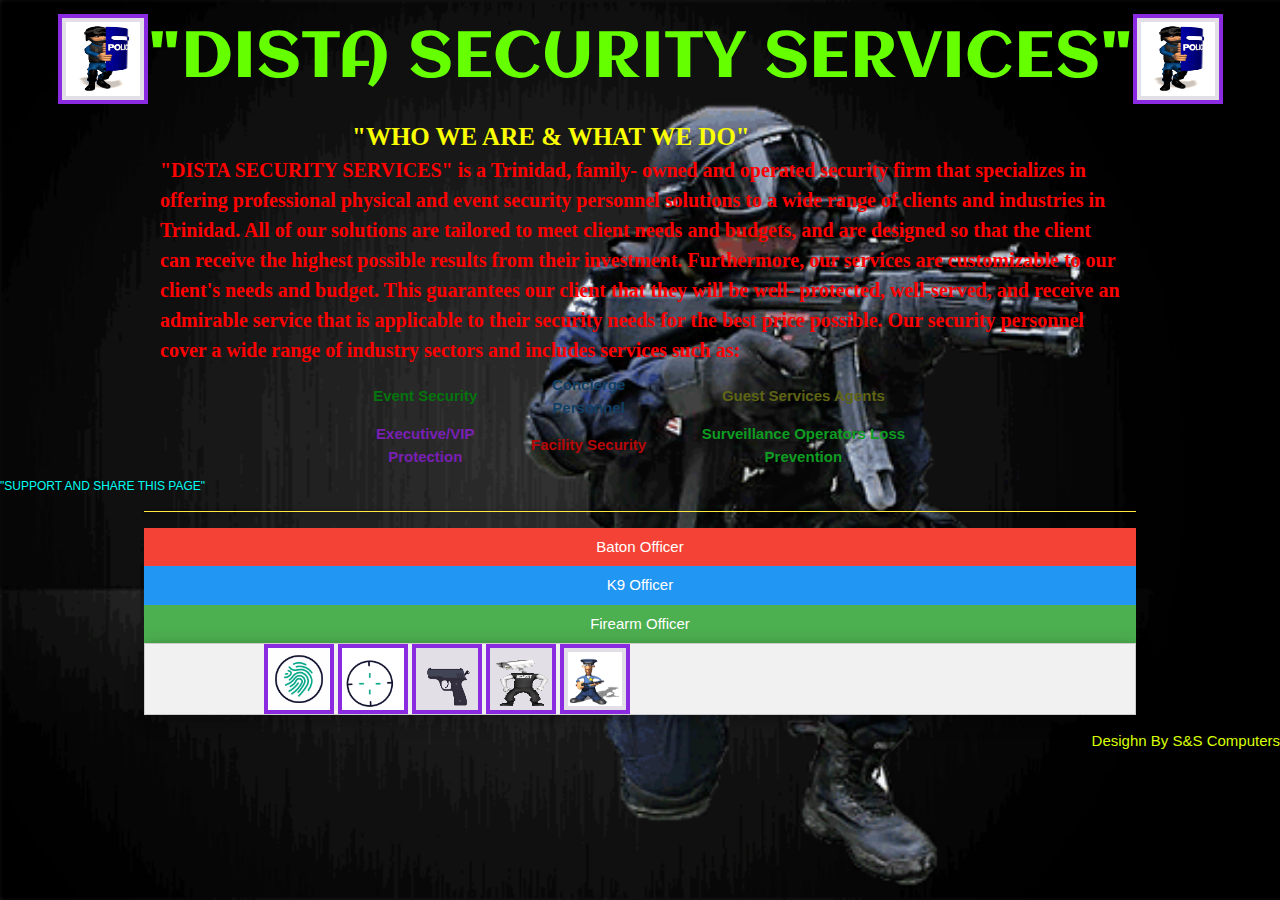
==== index.html @ a222b467 "Add files via upload" ====
<!DOCTYPE html>
<html lang="en">
<meta charset="UTF-8">
<title>Page Title</title>
<meta name="viewport" content="width=device-width,initial-scale=1">
<link rel="stylesheet" href="background.css">
<link rel="stylesheet" href="w3.css">
<link rel="preconnect" href="https://fonts.googleapis.com">
<link rel="preconnect" href="https://fonts.gstatic.com" crossorigin>
<link href="https://fonts.googleapis.com/css2?family=Aclonica&display=swap" rel="stylesheet">
<style>
</style>
<script src="j.js"></script>
<head>
<h1 style="font-family: 'Aclonica', sans-serif; text-align: center; color: rgb(102, 255, 0); font-size: 65px;"><img src="cop.gif" alt="armed officer" width="90px" height="90px" style="border: 4px; padding: 4px; background-color: rgb(227, 223, 231); border-color: blueviolet; border-style: solid;">"DISTA SECURITY SERVICES"<img src="cop.gif" alt="armed officer" width="90px" height="90px" style="border: 4px; padding: 4px; background-color: rgb(227, 223, 231); border-color: blueviolet; border-style: solid;"></h1>
<h2 style="font-family: 'Viaoda Libre', cursive; font-size: 20px; width: 75% ;margin: auto; color: rgb(255, 0, 0);"><b style="font-size: 25px; margin: 20%; color:rgb(251, 255, 0);">"WHO WE ARE & WHAT WE DO"</b><br><b>"DISTA SECURITY SERVICES" is a Trinidad, family- owned and operated security firm that specializes in offering professional physical and event security personnel solutions to a wide range of clients and industries in Trinidad.  All of our solutions are tailored to meet client needs and budgets, and are designed so that the client can receive the highest possible results from their investment. Furthermore, our services are customizable to our client's needs and budget.  This guarantees our client that they will be well- protected, well-served, and receive an admirable service that is applicable to their security needs for the best price possible. Our security personnel cover a wide range of industry sectors and includes services such as:</b>  
</h2>
<table class="w3-panel" style="width:50%; margin: auto;" > 
    <tr>
<th style="color: rgb(4, 116, 13);">Event Security
<th style="color: rgb(16, 63, 100);">Concierge Personnel     
<th style="color: rgb(95, 100, 20);">Guest Services Agents      
</tr>
<tr>   
    <th style="color: rgb(121, 32, 180);">Executive/VIP Protection    
    <th style="color: rgb(182, 7, 7);">Facility Security
    <th style="color: rgb(14, 156, 33);">Surveillance Operators     
    Loss Prevention 
</tr>
</table>     
</head>
<body>
    <div style="color: rgb(0, 255, 242); font-size: 12px;" class="a2a_kit a2a_kit_size_32 a2a_default_style">
        "SUPPORT AND SHARE THIS PAGE"</a>
        <a class="a2a_button_whatsapp"></a>
        </div>
        <!-- AddToAny END -->
        <script async src="https://static.addtoany.com/menu/page.js"></script>
    
        
    
    <div class="w3-panel" style="width:80%; margin: auto;">
        <p id="bat" class="w3-panel w3-card w3-yellow"></p>
        
        <button onclick="ope()" class="w3-button w3-block w3-red">Baton Officer</button>
        <button onclick="ope1()" class="w3-button w3-block w3-blue">K9 Officer</button>
        <button onclick="ope2()" class="w3-button w3-block w3-green">Firearm Officer</button>
       
    <div class="w3-bar w3-border w3-card-4 w3-light-grey">
        <a style="margin:12%;">
    <img src="outline.gif" alt="armed officer" width="70px" height="70px" style="border: 4px; padding: 4px; background-color: blueviolet;">
        <img src="target.gif" alt="armed officer" width="70px" height="70px" style="border: 4px; padding: 4px; background-color: blueviolet;">
        <img src="gun.gif" alt="armed officer" width="70px" height="70px" style="border: 4px; padding: 4px; background-color: rgb(227, 223, 231); border-color: blueviolet; border-style: solid;">
        <img src="guard.gif" alt="armed officer" width="70px" height="70px" style="border: 4px; padding: 4px; background-color: rgb(227, 223, 231); border-color: blueviolet; border-style: solid;">
        <img src="cop1.gif" alt="armed officer" width="70px" height="70px" style="border: 4px; padding: 4px; background-color: rgb(227, 223, 231); border-color: blueviolet; border-style: solid;">
      
    </a>
            </div>
        </div> 

</body>
<footer><a href="https://sandscomputers.godaddysites.com/home" title="Visit S & S Computers!" target="_blank">
    <p style=" font-size: 15px; color: rgb(217, 255, 0); text-align: right;">Desighn By S&S Computers</p>
</a></footer>
</html>
---- background.css ----
<style>
.container { 
  height: 200px;
  position: relative;
  border: 3px solid black; 
}

.center {
  margin: 0;
  position: absolute;
  top: 50%;
  left: 50%;
  -ms-transform: translate(-50%, -50%);
  transform: translate(-50%, -50%);
}

body {
	background-image:url('sec1.gif');
	background-repeat: no-repeat;
    background-attachment: fixed;
    background-size: cover;
    overflow:hidden;
  
  
}
body{overflow: auto; height: 100%; font-size: 81.44% /* change if needed */;}
}
</style>
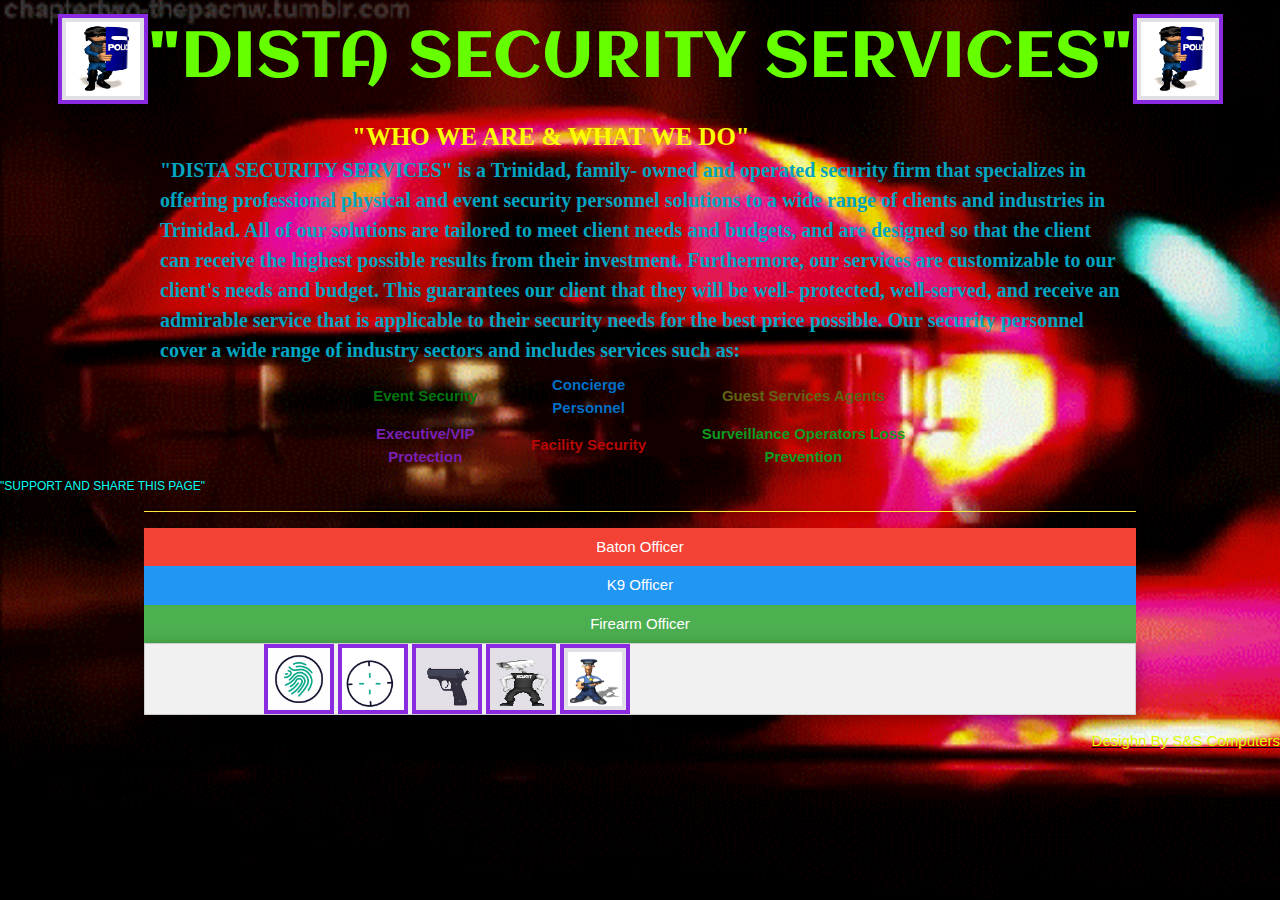
==== commit fe511864: "Add files via upload" ====
--- a/index.html
+++ b/index.html
@@ -13,12 +13,12 @@
 <script src="j.js"></script>
 <head>
 <h1 style="font-family: 'Aclonica', sans-serif; text-align: center; color: rgb(102, 255, 0); font-size: 65px;"><img src="cop.gif" alt="armed officer" width="90px" height="90px" style="border: 4px; padding: 4px; background-color: rgb(227, 223, 231); border-color: blueviolet; border-style: solid;">"DISTA SECURITY SERVICES"<img src="cop.gif" alt="armed officer" width="90px" height="90px" style="border: 4px; padding: 4px; background-color: rgb(227, 223, 231); border-color: blueviolet; border-style: solid;"></h1>
-<h2 style="font-family: 'Viaoda Libre', cursive; font-size: 20px; width: 75% ;margin: auto; color: rgb(255, 0, 0);"><b style="font-size: 25px; margin: 20%; color:rgb(251, 255, 0);">"WHO WE ARE & WHAT WE DO"</b><br><b>"DISTA SECURITY SERVICES" is a Trinidad, family- owned and operated security firm that specializes in offering professional physical and event security personnel solutions to a wide range of clients and industries in Trinidad.  All of our solutions are tailored to meet client needs and budgets, and are designed so that the client can receive the highest possible results from their investment. Furthermore, our services are customizable to our client's needs and budget.  This guarantees our client that they will be well- protected, well-served, and receive an admirable service that is applicable to their security needs for the best price possible. Our security personnel cover a wide range of industry sectors and includes services such as:</b>  
+<h2 style="font-family: 'Viaoda Libre', cursive; font-size: 20px; width: 75% ;margin: auto; color: rgb(0, 165, 194);"><b style="font-size: 25px; margin: 20%; color:rgb(251, 255, 0);">"WHO WE ARE & WHAT WE DO"</b><br><b>"DISTA SECURITY SERVICES" is a Trinidad, family- owned and operated security firm that specializes in offering professional physical and event security personnel solutions to a wide range of clients and industries in Trinidad.  All of our solutions are tailored to meet client needs and budgets, and are designed so that the client can receive the highest possible results from their investment. Furthermore, our services are customizable to our client's needs and budget.  This guarantees our client that they will be well- protected, well-served, and receive an admirable service that is applicable to their security needs for the best price possible. Our security personnel cover a wide range of industry sectors and includes services such as:</b>  
 </h2>
 <table class="w3-panel" style="width:50%; margin: auto;" > 
     <tr>
 <th style="color: rgb(4, 116, 13);">Event Security
-<th style="color: rgb(16, 63, 100);">Concierge Personnel     
+<th style="color: rgb(0, 111, 196);">Concierge Personnel     
 <th style="color: rgb(95, 100, 20);">Guest Services Agents      
 </tr>
 <tr>   
--- a/background.css
+++ b/background.css
@@ -16,7 +16,7 @@
 }
 
 body {
-	background-image:url('sec1.gif');
+	background-image:url('sec5.gif');
 	background-repeat: no-repeat;
     background-attachment: fixed;
     background-size: cover;
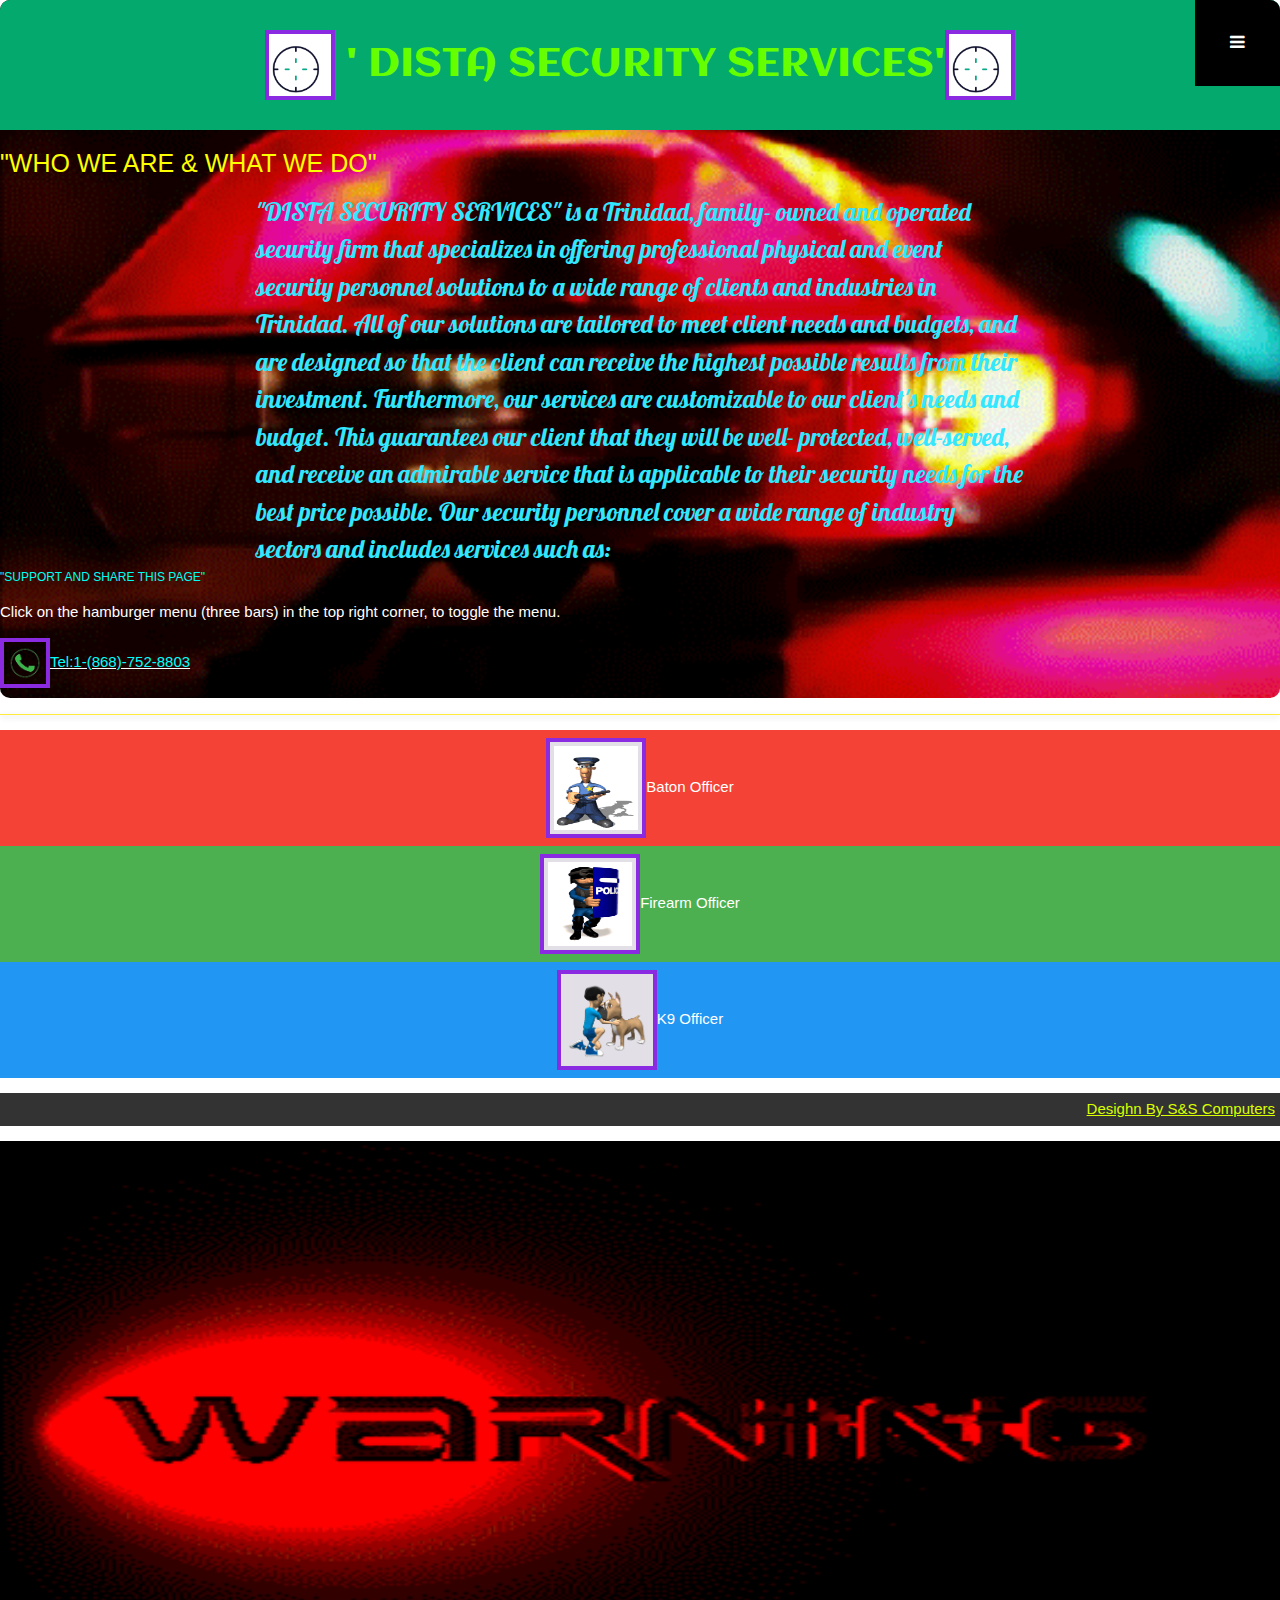
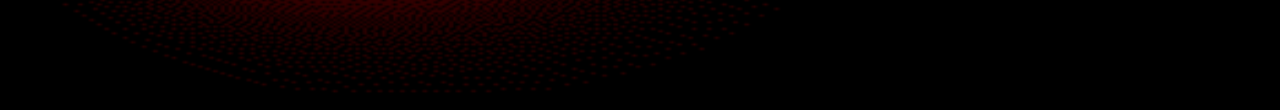
==== commit f5bbbcf9: "Add files via upload" ====
--- a/index.html
+++ b/index.html
@@ -3,63 +3,134 @@
 <meta charset="UTF-8">
 <title>Page Title</title>
 <meta name="viewport" content="width=device-width,initial-scale=1">
-<link rel="stylesheet" href="background.css">
+
 <link rel="stylesheet" href="w3.css">
+<link rel="stylesheet" href="w3pro.css">
 <link rel="preconnect" href="https://fonts.googleapis.com">
 <link rel="preconnect" href="https://fonts.gstatic.com" crossorigin>
+<link href="https://fonts.googleapis.com/css2?family=Lobster&display=swap" rel="stylesheet">
 <link href="https://fonts.googleapis.com/css2?family=Aclonica&display=swap" rel="stylesheet">
+<script src="jquery.js"></script>
+<script src="j.js"></script>
+<link rel="stylesheet" href="https://cdnjs.cloudflare.com/ajax/libs/font-awesome/4.7.0/css/font-awesome.min.css">
+
 <style>
+body {
+  font-family: Arial, Helvetica, sans-serif;
+}
+
+.mobile-container {
+  margin: auto;
+  background-image: url(sec5.gif);
+  height: auto;
+  color: white;
+  border-radius: 10px;
+  background-repeat: no-repeat;
+    background-attachment: fixed;
+    background-size: cover;
+    overflow:hidden;
+   
+}
+
+.topnav {
+  overflow: hidden;
+  background-color: #333;
+  position: relative;
+}
+
+.topnav #myLinks {
+  display: none;
+}
+
+.topnav a {
+  color: white;
+  padding: 30px 35px;
+  text-decoration: none;
+  font-size: 17px;
+  display: block;
+}
+
+.topnav a.icon {
+  background: black;
+  display: block;
+  position: absolute;
+  right: 0;
+  top: 0;
+}
+
+.topnav a:hover {
+  background-color: #ddd;
+  color: black;
+}
+
+.active {
+  background-color: #04AA6D;
+  color: white;
+}
+
 </style>
-<script src="j.js"></script>
-<head>
-<h1 style="font-family: 'Aclonica', sans-serif; text-align: center; color: rgb(102, 255, 0); font-size: 65px;"><img src="cop.gif" alt="armed officer" width="90px" height="90px" style="border: 4px; padding: 4px; background-color: rgb(227, 223, 231); border-color: blueviolet; border-style: solid;">"DISTA SECURITY SERVICES"<img src="cop.gif" alt="armed officer" width="90px" height="90px" style="border: 4px; padding: 4px; background-color: rgb(227, 223, 231); border-color: blueviolet; border-style: solid;"></h1>
-<h2 style="font-family: 'Viaoda Libre', cursive; font-size: 20px; width: 75% ;margin: auto; color: rgb(0, 165, 194);"><b style="font-size: 25px; margin: 20%; color:rgb(251, 255, 0);">"WHO WE ARE & WHAT WE DO"</b><br><b>"DISTA SECURITY SERVICES" is a Trinidad, family- owned and operated security firm that specializes in offering professional physical and event security personnel solutions to a wide range of clients and industries in Trinidad.  All of our solutions are tailored to meet client needs and budgets, and are designed so that the client can receive the highest possible results from their investment. Furthermore, our services are customizable to our client's needs and budget.  This guarantees our client that they will be well- protected, well-served, and receive an admirable service that is applicable to their security needs for the best price possible. Our security personnel cover a wide range of industry sectors and includes services such as:</b>  
-</h2>
-<table class="w3-panel" style="width:50%; margin: auto;" > 
-    <tr>
-<th style="color: rgb(4, 116, 13);">Event Security
-<th style="color: rgb(0, 111, 196);">Concierge Personnel     
-<th style="color: rgb(95, 100, 20);">Guest Services Agents      
-</tr>
-<tr>   
-    <th style="color: rgb(121, 32, 180);">Executive/VIP Protection    
-    <th style="color: rgb(182, 7, 7);">Facility Security
-    <th style="color: rgb(14, 156, 33);">Surveillance Operators     
-    Loss Prevention 
-</tr>
-</table>     
-</head>
 <body>
-    <div style="color: rgb(0, 255, 242); font-size: 12px;" class="a2a_kit a2a_kit_size_32 a2a_default_style">
+  
+<!-- Simulate a smartphone / tablet -->
+<div class="mobile-container">
+ 
+    <!-- Top Navigation Menu -->
+    <div class="topnav">
+      
+      <a href="#home" class="active" style="font-family: 'Aclonica', sans-serif; text-align: center; color: rgb(102, 255, 0); font-size: 40px;"><img src="target.gif" alt="armed officer" width="70px" height="70px" style="border: 4px; padding: 4px; background-color: blueviolet;">
+        ' DISTA SECURITY SERVICES'<img src="target.gif" alt="armed officer" width="70px" height="70px" style="border: 4px; padding: 4px; background-color: blueviolet;">
+      </a> 
+      <div id="myLinks">
+        <a href="#news">Make Appointment</a>
+        <a href="#contact">Request A Service</a>
+        <a href="#about">About</a>
+      </div>
+      <a href="javascript:void(0);" class="icon" onclick="myFunction()">
+        <i class="fa fa-bars"></i>
+      </a>
+    </div>
+    
+    <p style="padding-left:16px">
+      <h3 style="font-size: 25px; color:rgb(251, 255, 0);">"WHO WE ARE & WHAT WE DO"</h3>
+      <p style="font-family: 'Lobster', cursive; font-size: 25px; width: 60% ;margin: auto; color: rgb(50, 231, 255);">"DISTA SECURITY SERVICES" is a Trinidad, family- owned and operated security firm that specializes in offering professional physical and event security personnel solutions to a wide range of clients and industries in Trinidad.  All of our solutions are tailored to meet client needs and budgets, and are designed so that the client can receive the highest possible results from their investment. Furthermore, our services are customizable to our client's needs and budget.  This guarantees our client that they will be well- protected, well-served, and receive an admirable service that is applicable to their security needs for the best price possible. Our security personnel cover a wide range of industry sectors and includes services such as:</p>
+      <div style="color: rgb(0, 255, 242); font-size: 12px;" class="a2a_kit a2a_kit_size_32 a2a_default_style">
         "SUPPORT AND SHARE THIS PAGE"</a>
         <a class="a2a_button_whatsapp"></a>
         </div>
         <!-- AddToAny END -->
         <script async src="https://static.addtoany.com/menu/page.js"></script>
+      <p>Click on the hamburger menu (three bars) in the top right corner, to toggle the menu.</p>
+      <a href="tel:868-752-8803">
+      <h1 style="color: aqua; font-size: 15px;"> <img src="call.gif" alt="armed officer" width="50px" height="50px" style="border: 4px; padding: 4px; border-color: blueviolet; border-style: solid;">Tel:1-(868)-752-8803</h1></a>
+      
+    </div>
+
     
-        
+    <!-- End smartphone / tablet look -->
+</p>
     
-    <div class="w3-panel" style="width:80%; margin: auto;">
-        <p id="bat" class="w3-panel w3-card w3-yellow"></p>
-        
-        <button onclick="ope()" class="w3-button w3-block w3-red">Baton Officer</button>
-        <button onclick="ope1()" class="w3-button w3-block w3-blue">K9 Officer</button>
-        <button onclick="ope2()" class="w3-button w3-block w3-green">Firearm Officer</button>
-       
-    <div class="w3-bar w3-border w3-card-4 w3-light-grey">
-        <a style="margin:12%;">
-    <img src="outline.gif" alt="armed officer" width="70px" height="70px" style="border: 4px; padding: 4px; background-color: blueviolet;">
-        <img src="target.gif" alt="armed officer" width="70px" height="70px" style="border: 4px; padding: 4px; background-color: blueviolet;">
-        <img src="gun.gif" alt="armed officer" width="70px" height="70px" style="border: 4px; padding: 4px; background-color: rgb(227, 223, 231); border-color: blueviolet; border-style: solid;">
-        <img src="guard.gif" alt="armed officer" width="70px" height="70px" style="border: 4px; padding: 4px; background-color: rgb(227, 223, 231); border-color: blueviolet; border-style: solid;">
-        <img src="cop1.gif" alt="armed officer" width="70px" height="70px" style="border: 4px; padding: 4px; background-color: rgb(227, 223, 231); border-color: blueviolet; border-style: solid;">
-      
-    </a>
-            </div>
-        </div> 
+    <script>
+    function myFunction() {
+      var x = document.getElementById("myLinks");
+      if (x.style.display === "block") {
+        x.style.display = "none";
+      } else {
+        x.style.display = "block";
+      }
+    }
+    </script> 
+    <p id="bat" class="w3-panel w3-card w3-yellow" style="font-size: 20px;"></p>
+     <button onclick="ope()" class="w3-button w3-block w3-red"><img src="cop1.gif" alt="armed officer" width="100px" height="100px" style="border: 4px; padding: 4px; background-color: rgb(227, 223, 231); border-color: blueviolet; border-style: solid;">Baton Officer</button>
+     <button onclick="ope2()" class="w3-button w3-block w3-green"><img src="cop.gif" alt="armed officer" width="100px" height="100px" style="border: 4px; padding: 4px; background-color: rgb(227, 223, 231); border-color: blueviolet; border-style: solid;">Firearm Officer</button>
+     <button onclick="ope1()" class="w3-button w3-block w3-blue"><img src="cop2.gif" alt="armed officer" width="100px" height="100px" style="border: 4px; padding: 4px; background-color: rgb(227, 223, 231); border-color: blueviolet; border-style: solid;">K9 Officer</button>
+     <p><a href="https://sandscomputers.godaddysites.com/home" title="Visit S & S Computers!" target="_blank">
+      <p style=" font-size: 15px; color: rgb(217, 255, 0); text-align: right; background-color: #333; padding: 5px;">Desighn By S&S Computers</p>
+  </a></p>
+     <img src="sec4.gif" alt="warning" width="100%" height="50%">
+ 
+</body>
+<footer>
+  
 
-</body>
-<footer><a href="https://sandscomputers.godaddysites.com/home" title="Visit S & S Computers!" target="_blank">
-    <p style=" font-size: 15px; color: rgb(217, 255, 0); text-align: right;">Desighn By S&S Computers</p>
-</a></footer>
+</footer>
 </html>--- a/w3pro.css
+++ b/w3pro.css
@@ -0,0 +1,150 @@
+﻿/* W3PRO.CSS 4.15 December 2020 by Jan Egil and Borge Refsnes */
+html{box-sizing:border-box}*,*:before,*:after{box-sizing:inherit}
+/* Extract from normalize.css by Nicolas Gallagher and Jonathan Neal git.io/normalize */
+html{-ms-text-size-adjust:100%;-webkit-text-size-adjust:100%}body{margin:0}
+article,aside,details,figcaption,figure,footer,header,main,menu,nav,section{display:block}summary{display:list-item}
+audio,canvas,progress,video{display:inline-block}progress{vertical-align:baseline}
+audio:not([controls]){display:none;height:0}[hidden],template{display:none}
+a{background-color:transparent}a:active,a:hover{outline-width:0}
+abbr[title]{border-bottom:none;text-decoration:underline;text-decoration:underline dotted}
+b,strong{font-weight:bolder}dfn{font-style:italic}mark{background:#ff0;color:#000}
+small{font-size:80%}sub,sup{font-size:75%;line-height:0;position:relative;vertical-align:baseline}
+sub{bottom:-0.25em}sup{top:-0.5em}figure{margin:1em 40px}img{border-style:none}
+code,kbd,pre,samp{font-family:monospace,monospace;font-size:1em}hr{box-sizing:content-box;height:0;overflow:visible}
+button,input,select,textarea,optgroup{font:inherit;margin:0}optgroup{font-weight:bold}
+button,input{overflow:visible}button,select{text-transform:none}
+button,[type=button],[type=reset],[type=submit]{-webkit-appearance:button}
+button::-moz-focus-inner,[type=button]::-moz-focus-inner,[type=reset]::-moz-focus-inner,[type=submit]::-moz-focus-inner{border-style:none;padding:0}
+button:-moz-focusring,[type=button]:-moz-focusring,[type=reset]:-moz-focusring,[type=submit]:-moz-focusring{outline:1px dotted ButtonText}
+fieldset{border:1px solid #c0c0c0;margin:0 2px;padding:.35em .625em .75em}
+legend{color:inherit;display:table;max-width:100%;padding:0;white-space:normal}textarea{overflow:auto}
+[type=checkbox],[type=radio]{padding:0}
+[type=number]::-webkit-inner-spin-button,[type=number]::-webkit-outer-spin-button{height:auto}
+[type=search]{-webkit-appearance:textfield;outline-offset:-2px}
+[type=search]::-webkit-search-decoration{-webkit-appearance:none}
+::-webkit-file-upload-button{-webkit-appearance:button;font:inherit}
+/* End extract */
+html,body{font-family:Verdana,sans-serif;font-size:15px;line-height:1.5}html{overflow-x:hidden}
+h1{font-size:36px}h2{font-size:30px}h3{font-size:24px}h4{font-size:20px}h5{font-size:18px}h6{font-size:16px}
+.w3-serif{font-family:serif}.w3-sans-serif{font-family:sans-serif}.w3-cursive{font-family:cursive}.w3-monospace{font-family:monospace}
+h1,h2,h3,h4,h5,h6{font-family:"Segoe UI",Arial,sans-serif;font-weight:400;margin:10px 0}.w3-wide{letter-spacing:4px}
+hr{border:0;border-top:1px solid #eee;margin:20px 0}
+.w3-image{max-width:100%;height:auto}img{vertical-align:middle}a{color:inherit}
+.w3-table,.w3-table-all{border-collapse:collapse;border-spacing:0;width:100%;display:table}.w3-table-all{border:1px solid #ccc}
+.w3-bordered tr,.w3-table-all tr{border-bottom:1px solid #ddd}.w3-striped tbody tr:nth-child(even){background-color:#f1f1f1}
+.w3-table-all tr:nth-child(odd){background-color:#fff}.w3-table-all tr:nth-child(even){background-color:#f1f1f1}
+.w3-hoverable tbody tr:hover,.w3-ul.w3-hoverable li:hover{background-color:#ccc}.w3-centered tr th,.w3-centered tr td{text-align:center}
+.w3-table td,.w3-table th,.w3-table-all td,.w3-table-all th{padding:8px 8px;display:table-cell;text-align:left;vertical-align:top}
+.w3-table th:first-child,.w3-table td:first-child,.w3-table-all th:first-child,.w3-table-all td:first-child{padding-left:16px}
+.w3-btn,.w3-button{border:none;display:inline-block;padding:8px 16px;vertical-align:middle;overflow:hidden;text-decoration:none;color:inherit;background-color:inherit;text-align:center;cursor:pointer;white-space:nowrap}
+.w3-btn:hover{box-shadow:0 8px 16px 0 rgba(0,0,0,0.2),0 6px 20px 0 rgba(0,0,0,0.19)}
+.w3-btn,.w3-button{-webkit-touch-callout:none;-webkit-user-select:none;-khtml-user-select:none;-moz-user-select:none;-ms-user-select:none;user-select:none}   
+.w3-disabled,.w3-btn:disabled,.w3-button:disabled{cursor:not-allowed;opacity:0.3}.w3-disabled *,:disabled *{pointer-events:none}
+.w3-btn.w3-disabled:hover,.w3-btn:disabled:hover{box-shadow:none}
+.w3-badge,.w3-tag{background-color:#000;color:#fff;display:inline-block;padding-left:8px;padding-right:8px;text-align:center}.w3-badge{border-radius:50%}
+.w3-ul{list-style-type:none;padding:0;margin:0}.w3-ul li{padding:8px 16px;border-bottom:1px solid #ddd}.w3-ul li:last-child{border-bottom:none}
+.w3-tooltip,.w3-display-container{position:relative}.w3-tooltip .w3-text{display:none}.w3-tooltip:hover .w3-text{display:inline-block}
+.w3-ripple:active{opacity:0.5}.w3-ripple{transition:opacity 0s}
+.w3-input{padding:8px;display:block;border:none;border-bottom:1px solid #ccc;width:100%}
+.w3-select{padding:9px 0;width:100%;border:none;border-bottom:1px solid #ccc}
+.w3-dropdown-click,.w3-dropdown-hover{position:relative;display:inline-block;cursor:pointer}
+.w3-dropdown-hover:hover .w3-dropdown-content{display:block}
+.w3-dropdown-hover:first-child,.w3-dropdown-click:hover{background-color:#ccc;color:#000}
+.w3-dropdown-hover:hover > .w3-button:first-child,.w3-dropdown-click:hover > .w3-button:first-child{background-color:#ccc;color:#000}
+.w3-dropdown-content{cursor:auto;color:#000;background-color:#fff;display:none;position:absolute;min-width:160px;margin:0;padding:0;z-index:1}
+.w3-check,.w3-radio{width:24px;height:24px;position:relative;top:6px}
+.w3-sidebar{height:100%;width:200px;background-color:#fff;position:fixed!important;z-index:1;overflow:auto}
+.w3-bar-block .w3-dropdown-hover,.w3-bar-block .w3-dropdown-click{width:100%}
+.w3-bar-block .w3-dropdown-hover .w3-dropdown-content,.w3-bar-block .w3-dropdown-click .w3-dropdown-content{min-width:100%}
+.w3-bar-block .w3-dropdown-hover .w3-button,.w3-bar-block .w3-dropdown-click .w3-button{width:100%;text-align:left;padding:8px 16px}
+.w3-main,#main{transition:margin-left .4s}
+.w3-modal{z-index:3;display:none;padding-top:100px;position:fixed;left:0;top:0;width:100%;height:100%;overflow:auto;background-color:rgb(0,0,0);background-color:rgba(0,0,0,0.4)}
+.w3-modal-content{margin:auto;background-color:#fff;position:relative;padding:0;outline:0;width:600px}
+.w3-bar{width:100%;overflow:hidden}.w3-center .w3-bar{display:inline-block;width:auto}
+.w3-bar .w3-bar-item{padding:8px 16px;float:left;width:auto;border:none;display:block;outline:0}
+.w3-bar .w3-dropdown-hover,.w3-bar .w3-dropdown-click{position:static;float:left}
+.w3-bar .w3-button{white-space:normal}
+.w3-bar-block .w3-bar-item{width:100%;display:block;padding:8px 16px;text-align:left;border:none;white-space:normal;float:none;outline:0}
+.w3-bar-block.w3-center .w3-bar-item{text-align:center}.w3-block{display:block;width:100%}
+.w3-responsive{display:block;overflow-x:auto}
+.w3-container:after,.w3-container:before,.w3-panel:after,.w3-panel:before,.w3-row:after,.w3-row:before,.w3-row-padding:after,.w3-row-padding:before,
+.w3-cell-row:before,.w3-cell-row:after,.w3-clear:after,.w3-clear:before,.w3-bar:before,.w3-bar:after{content:"";display:table;clear:both}
+.w3-col,.w3-half,.w3-third,.w3-twothird,.w3-threequarter,.w3-quarter{float:left;width:100%}
+.w3-col.s1{width:8.33333%}.w3-col.s2{width:16.66666%}.w3-col.s3{width:24.99999%}.w3-col.s4{width:33.33333%}
+.w3-col.s5{width:41.66666%}.w3-col.s6{width:49.99999%}.w3-col.s7{width:58.33333%}.w3-col.s8{width:66.66666%}
+.w3-col.s9{width:74.99999%}.w3-col.s10{width:83.33333%}.w3-col.s11{width:91.66666%}.w3-col.s12{width:99.99999%}
+@media (min-width:601px){.w3-col.m1{width:8.33333%}.w3-col.m2{width:16.66666%}.w3-col.m3,.w3-quarter{width:24.99999%}.w3-col.m4,.w3-third{width:33.33333%}
+.w3-col.m5{width:41.66666%}.w3-col.m6,.w3-half{width:49.99999%}.w3-col.m7{width:58.33333%}.w3-col.m8,.w3-twothird{width:66.66666%}
+.w3-col.m9,.w3-threequarter{width:74.99999%}.w3-col.m10{width:83.33333%}.w3-col.m11{width:91.66666%}.w3-col.m12{width:99.99999%}}
+@media (min-width:993px){.w3-col.l1{width:8.33333%}.w3-col.l2{width:16.66666%}.w3-col.l3{width:24.99999%}.w3-col.l4{width:33.33333%}
+.w3-col.l5{width:41.66666%}.w3-col.l6{width:49.99999%}.w3-col.l7{width:58.33333%}.w3-col.l8{width:66.66666%}
+.w3-col.l9{width:74.99999%}.w3-col.l10{width:83.33333%}.w3-col.l11{width:91.66666%}.w3-col.l12{width:99.99999%}}
+.w3-rest{overflow:hidden}.w3-stretch{margin-left:-16px;margin-right:-16px}
+.w3-content,.w3-auto{margin-left:auto;margin-right:auto}.w3-content{max-width:980px}.w3-auto{max-width:1140px}
+.w3-cell-row{display:table;width:100%}.w3-cell{display:table-cell}
+.w3-cell-top{vertical-align:top}.w3-cell-middle{vertical-align:middle}.w3-cell-bottom{vertical-align:bottom}
+.w3-hide{display:none!important}.w3-show-block,.w3-show{display:block!important}.w3-show-inline-block{display:inline-block!important}
+@media (max-width:1205px){.w3-auto{max-width:95%}}
+@media (max-width:600px){.w3-modal-content{margin:0 10px;width:auto!important}.w3-modal{padding-top:30px}
+.w3-dropdown-hover.w3-mobile .w3-dropdown-content,.w3-dropdown-click.w3-mobile .w3-dropdown-content{position:relative}	
+.w3-hide-small{display:none!important}.w3-mobile{display:block;width:100%!important}.w3-bar-item.w3-mobile,.w3-dropdown-hover.w3-mobile,.w3-dropdown-click.w3-mobile{text-align:center}
+.w3-dropdown-hover.w3-mobile,.w3-dropdown-hover.w3-mobile .w3-btn,.w3-dropdown-hover.w3-mobile .w3-button,.w3-dropdown-click.w3-mobile,.w3-dropdown-click.w3-mobile .w3-btn,.w3-dropdown-click.w3-mobile .w3-button{width:100%}}
+@media (max-width:768px){.w3-modal-content{width:500px}.w3-modal{padding-top:50px}}
+@media (min-width:993px){.w3-modal-content{width:900px}.w3-hide-large{display:none!important}.w3-sidebar.w3-collapse{display:block!important}}
+@media (max-width:992px) and (min-width:601px){.w3-hide-medium{display:none!important}}
+@media (max-width:992px){.w3-sidebar.w3-collapse{display:none}.w3-main{margin-left:0!important;margin-right:0!important}.w3-auto{max-width:100%}}
+.w3-top,.w3-bottom{position:fixed;width:100%;z-index:1}.w3-top{top:0}.w3-bottom{bottom:0}
+.w3-overlay{position:fixed;display:none;width:100%;height:100%;top:0;left:0;right:0;bottom:0;background-color:rgba(0,0,0,0.5);z-index:2}
+.w3-display-topleft{position:absolute;left:0;top:0}.w3-display-topright{position:absolute;right:0;top:0}
+.w3-display-bottomleft{position:absolute;left:0;bottom:0}.w3-display-bottomright{position:absolute;right:0;bottom:0}
+.w3-display-middle{position:absolute;top:50%;left:50%;transform:translate(-50%,-50%);-ms-transform:translate(-50%,-50%)}
+.w3-display-left{position:absolute;top:50%;left:0%;transform:translate(0%,-50%);-ms-transform:translate(-0%,-50%)}
+.w3-display-right{position:absolute;top:50%;right:0%;transform:translate(0%,-50%);-ms-transform:translate(0%,-50%)}
+.w3-display-topmiddle{position:absolute;left:50%;top:0;transform:translate(-50%,0%);-ms-transform:translate(-50%,0%)}
+.w3-display-bottommiddle{position:absolute;left:50%;bottom:0;transform:translate(-50%,0%);-ms-transform:translate(-50%,0%)}
+.w3-display-container:hover .w3-display-hover{display:block}.w3-display-container:hover span.w3-display-hover{display:inline-block}.w3-display-hover{display:none}
+.w3-display-position{position:absolute}
+.w3-circle{border-radius:50%}
+.w3-round-small{border-radius:2px}.w3-round,.w3-round-medium{border-radius:4px}.w3-round-large{border-radius:8px}.w3-round-xlarge{border-radius:16px}.w3-round-xxlarge{border-radius:32px}
+.w3-row-padding,.w3-row-padding>.w3-half,.w3-row-padding>.w3-third,.w3-row-padding>.w3-twothird,.w3-row-padding>.w3-threequarter,.w3-row-padding>.w3-quarter,.w3-row-padding>.w3-col{padding:0 8px}
+.w3-container,.w3-panel{padding:0.01em 16px}.w3-panel{margin-top:16px;margin-bottom:16px}
+.w3-code,.w3-codespan{font-family:Consolas,"courier new";font-size:16px}
+.w3-code{width:auto;background-color:#fff;padding:8px 12px;border-left:4px solid #4CAF50;word-wrap:break-word}
+.w3-codespan{color:crimson;background-color:#f1f1f1;padding-left:4px;padding-right:4px;font-size:110%}
+.w3-card,.w3-card-2{box-shadow:0 2px 5px 0 rgba(0,0,0,0.16),0 2px 10px 0 rgba(0,0,0,0.12)}
+.w3-card-4,.w3-hover-shadow:hover{box-shadow:0 4px 10px 0 rgba(0,0,0,0.2),0 4px 20px 0 rgba(0,0,0,0.19)}
+.w3-spin{animation:w3-spin 2s infinite linear}@keyframes w3-spin{0%{transform:rotate(0deg)}100%{transform:rotate(359deg)}}
+.w3-animate-fading{animation:fading 10s infinite}@keyframes fading{0%{opacity:0}50%{opacity:1}100%{opacity:0}}
+.w3-animate-opacity{animation:opac 0.8s}@keyframes opac{from{opacity:0} to{opacity:1}}
+.w3-animate-top{position:relative;animation:animatetop 0.4s}@keyframes animatetop{from{top:-300px;opacity:0} to{top:0;opacity:1}}
+.w3-animate-left{position:relative;animation:animateleft 0.4s}@keyframes animateleft{from{left:-300px;opacity:0} to{left:0;opacity:1}}
+.w3-animate-right{position:relative;animation:animateright 0.4s}@keyframes animateright{from{right:-300px;opacity:0} to{right:0;opacity:1}}
+.w3-animate-bottom{position:relative;animation:animatebottom 0.4s}@keyframes animatebottom{from{bottom:-300px;opacity:0} to{bottom:0;opacity:1}}
+.w3-animate-zoom {animation:animatezoom 0.6s}@keyframes animatezoom{from{transform:scale(0)} to{transform:scale(1)}}
+.w3-animate-input{transition:width 0.4s ease-in-out}.w3-animate-input:focus{width:100%!important}
+.w3-opacity,.w3-hover-opacity:hover{opacity:0.60}.w3-opacity-off,.w3-hover-opacity-off:hover{opacity:1}
+.w3-opacity-max{opacity:0.25}.w3-opacity-min{opacity:0.75}
+.w3-greyscale-max,.w3-grayscale-max,.w3-hover-greyscale:hover,.w3-hover-grayscale:hover{filter:grayscale(100%)}
+.w3-greyscale,.w3-grayscale{filter:grayscale(75%)}.w3-greyscale-min,.w3-grayscale-min{filter:grayscale(50%)}
+.w3-sepia{filter:sepia(75%)}.w3-sepia-max,.w3-hover-sepia:hover{filter:sepia(100%)}.w3-sepia-min{filter:sepia(50%)}
+.w3-tiny{font-size:10px!important}.w3-small{font-size:12px!important}.w3-medium{font-size:15px!important}.w3-large{font-size:18px!important}
+.w3-xlarge{font-size:24px!important}.w3-xxlarge{font-size:36px!important}.w3-xxxlarge{font-size:48px!important}.w3-jumbo{font-size:64px!important}
+.w3-left-align{text-align:left!important}.w3-right-align{text-align:right!important}.w3-justify{text-align:justify!important}.w3-center{text-align:center!important}
+.w3-border-0{border:0!important}.w3-border{border:1px solid #ccc!important}
+.w3-border-top{border-top:1px solid #ccc!important}.w3-border-bottom{border-bottom:1px solid #ccc!important}
+.w3-border-left{border-left:1px solid #ccc!important}.w3-border-right{border-right:1px solid #ccc!important}
+.w3-topbar{border-top:6px solid #ccc!important}.w3-bottombar{border-bottom:6px solid #ccc!important}
+.w3-leftbar{border-left:6px solid #ccc!important}.w3-rightbar{border-right:6px solid #ccc!important}
+.w3-section,.w3-code{margin-top:16px!important;margin-bottom:16px!important}
+.w3-margin{margin:16px!important}.w3-margin-top{margin-top:16px!important}.w3-margin-bottom{margin-bottom:16px!important}
+.w3-margin-left{margin-left:16px!important}.w3-margin-right{margin-right:16px!important}
+.w3-padding-small{padding:4px 8px!important}.w3-padding{padding:8px 16px!important}.w3-padding-large{padding:12px 24px!important}
+.w3-padding-16{padding-top:16px!important;padding-bottom:16px!important}.w3-padding-24{padding-top:24px!important;padding-bottom:24px!important}
+.w3-padding-32{padding-top:32px!important;padding-bottom:32px!important}.w3-padding-48{padding-top:48px!important;padding-bottom:48px!important}
+.w3-padding-64{padding-top:64px!important;padding-bottom:64px!important}
+.w3-padding-top-64{padding-top:64px!important}.w3-padding-top-48{padding-top:48px!important}
+.w3-padding-top-32{padding-top:32px!important}.w3-padding-top-24{padding-top:24px!important}
+.w3-left{float:left!important}.w3-right{float:right!important}
+.w3-button:hover{color:#000!important;background-color:#ccc!important}
+.w3-transparent,.w3-hover-none:hover{background-color:transparent!important}
+.w3-hover-none:hover{box-shadow:none!important}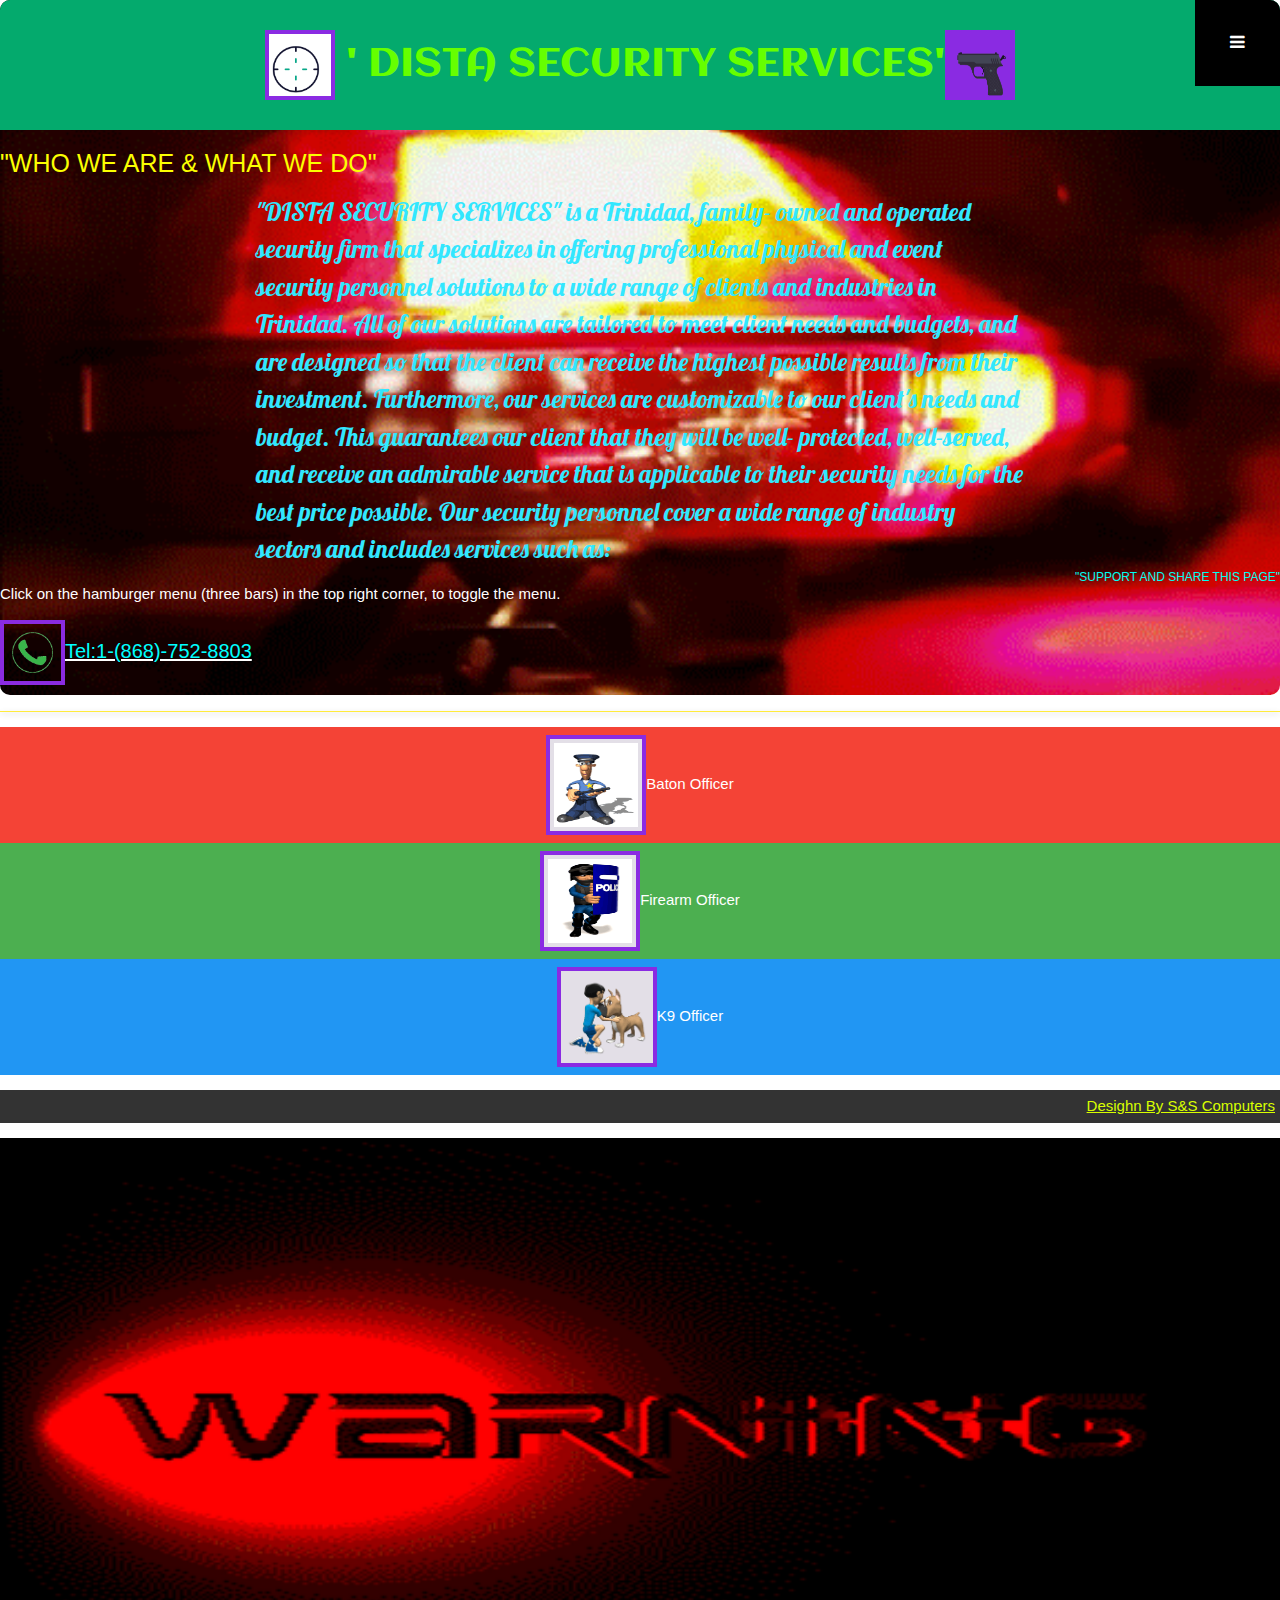
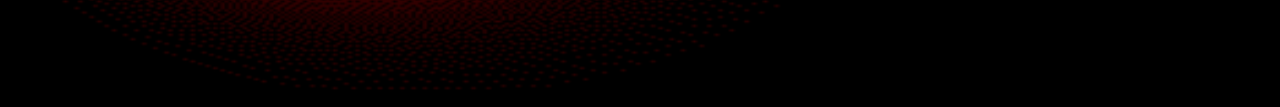
==== commit 4d6d5e7b: "Add files via upload" ====
--- a/index.html
+++ b/index.html
@@ -78,7 +78,7 @@
     <div class="topnav">
       
       <a href="#home" class="active" style="font-family: 'Aclonica', sans-serif; text-align: center; color: rgb(102, 255, 0); font-size: 40px;"><img src="target.gif" alt="armed officer" width="70px" height="70px" style="border: 4px; padding: 4px; background-color: blueviolet;">
-        ' DISTA SECURITY SERVICES'<img src="target.gif" alt="armed officer" width="70px" height="70px" style="border: 4px; padding: 4px; background-color: blueviolet;">
+        ' DISTA SECURITY SERVICES'<img src="gun.gif" alt="armed officer" width="70px" height="70px" style="border: 4px; padding: 4px; background-color: blueviolet;">
       </a> 
       <div id="myLinks">
         <a href="#news">Make Appointment</a>
@@ -93,7 +93,7 @@
     <p style="padding-left:16px">
       <h3 style="font-size: 25px; color:rgb(251, 255, 0);">"WHO WE ARE & WHAT WE DO"</h3>
       <p style="font-family: 'Lobster', cursive; font-size: 25px; width: 60% ;margin: auto; color: rgb(50, 231, 255);">"DISTA SECURITY SERVICES" is a Trinidad, family- owned and operated security firm that specializes in offering professional physical and event security personnel solutions to a wide range of clients and industries in Trinidad.  All of our solutions are tailored to meet client needs and budgets, and are designed so that the client can receive the highest possible results from their investment. Furthermore, our services are customizable to our client's needs and budget.  This guarantees our client that they will be well- protected, well-served, and receive an admirable service that is applicable to their security needs for the best price possible. Our security personnel cover a wide range of industry sectors and includes services such as:</p>
-      <div style="color: rgb(0, 255, 242); font-size: 12px;" class="a2a_kit a2a_kit_size_32 a2a_default_style">
+      <div style="color: rgb(0, 255, 242); font-size: 12px; float: right;" class="a2a_kit a2a_kit_size_32 a2a_default_style">
         "SUPPORT AND SHARE THIS PAGE"</a>
         <a class="a2a_button_whatsapp"></a>
         </div>
@@ -101,7 +101,7 @@
         <script async src="https://static.addtoany.com/menu/page.js"></script>
       <p>Click on the hamburger menu (three bars) in the top right corner, to toggle the menu.</p>
       <a href="tel:868-752-8803">
-      <h1 style="color: aqua; font-size: 15px;"> <img src="call.gif" alt="armed officer" width="50px" height="50px" style="border: 4px; padding: 4px; border-color: blueviolet; border-style: solid;">Tel:1-(868)-752-8803</h1></a>
+      <h1 style="color: aqua; font-size: 20px;"> <img src="call.gif" alt="armed officer" width="65px" height="65px" style="border: 4px; padding: 4px; border-color: blueviolet; border-style: solid;">Tel:1-(868)-752-8803</h1></a>
       
     </div>
 
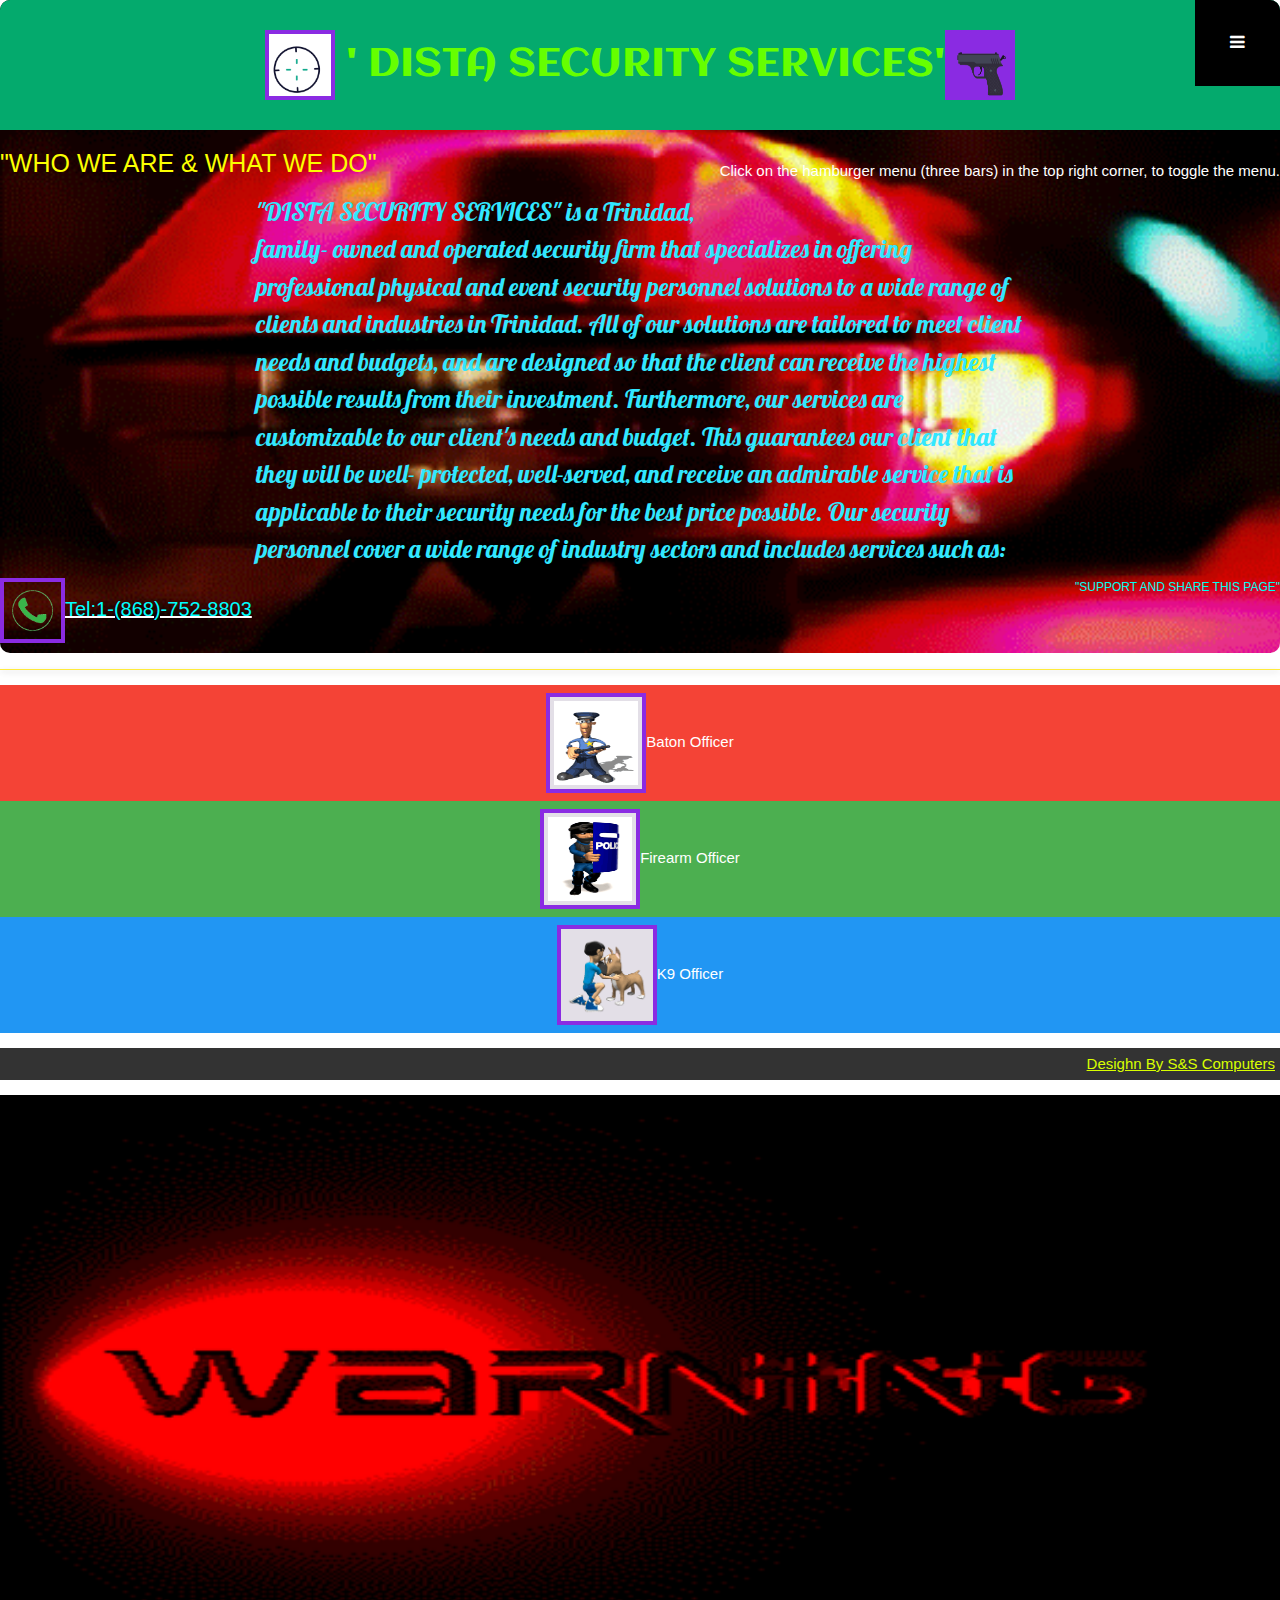
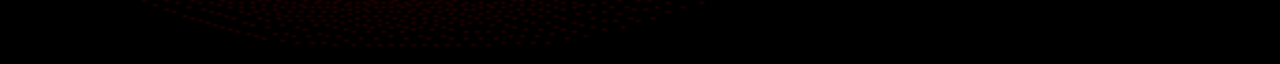
==== commit 3713cc94: "Add files via upload" ====
--- a/index.html
+++ b/index.html
@@ -91,6 +91,7 @@
     </div>
     
     <p style="padding-left:16px">
+      <p style="float: right;">Click on the hamburger menu (three bars) in the top right corner, to toggle the menu.</p>
       <h3 style="font-size: 25px; color:rgb(251, 255, 0);">"WHO WE ARE & WHAT WE DO"</h3>
       <p style="font-family: 'Lobster', cursive; font-size: 25px; width: 60% ;margin: auto; color: rgb(50, 231, 255);">"DISTA SECURITY SERVICES" is a Trinidad, family- owned and operated security firm that specializes in offering professional physical and event security personnel solutions to a wide range of clients and industries in Trinidad.  All of our solutions are tailored to meet client needs and budgets, and are designed so that the client can receive the highest possible results from their investment. Furthermore, our services are customizable to our client's needs and budget.  This guarantees our client that they will be well- protected, well-served, and receive an admirable service that is applicable to their security needs for the best price possible. Our security personnel cover a wide range of industry sectors and includes services such as:</p>
       <div style="color: rgb(0, 255, 242); font-size: 12px; float: right;" class="a2a_kit a2a_kit_size_32 a2a_default_style">
@@ -99,7 +100,7 @@
         </div>
         <!-- AddToAny END -->
         <script async src="https://static.addtoany.com/menu/page.js"></script>
-      <p>Click on the hamburger menu (three bars) in the top right corner, to toggle the menu.</p>
+     
       <a href="tel:868-752-8803">
       <h1 style="color: aqua; font-size: 20px;"> <img src="call.gif" alt="armed officer" width="65px" height="65px" style="border: 4px; padding: 4px; border-color: blueviolet; border-style: solid;">Tel:1-(868)-752-8803</h1></a>
       
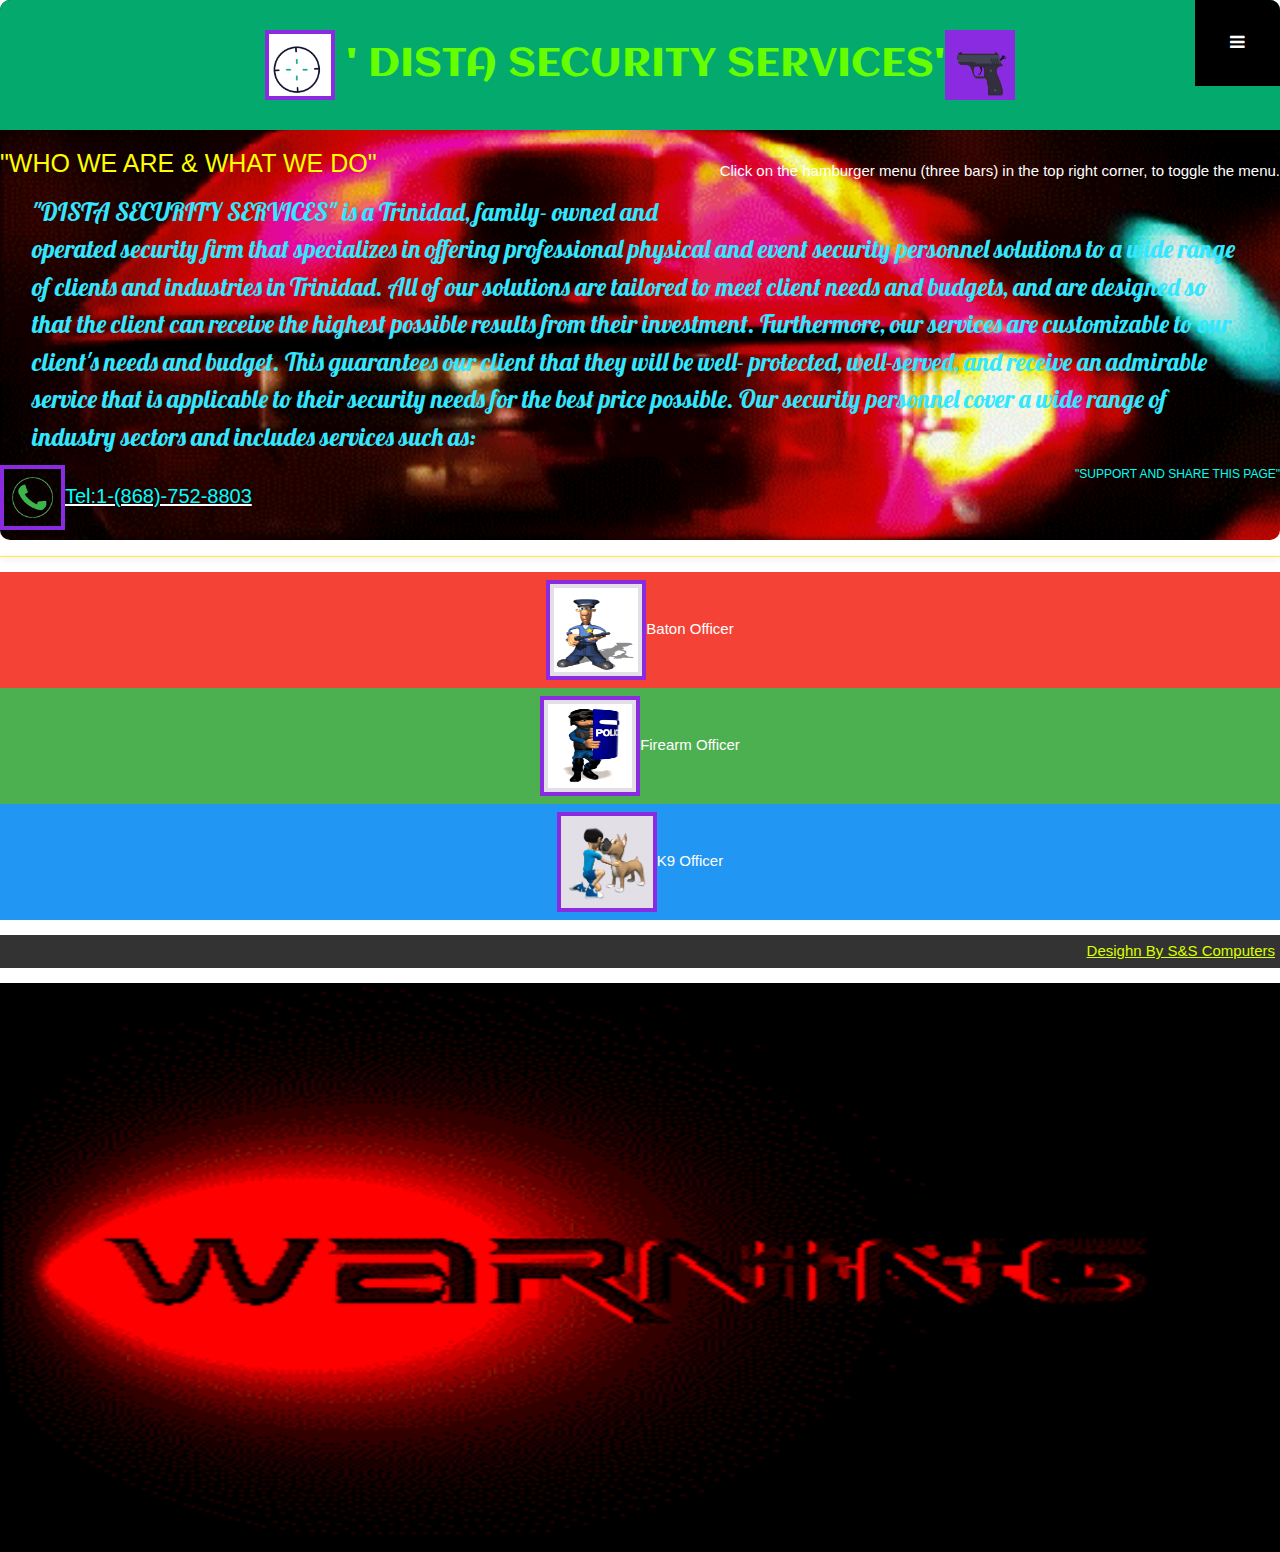
==== commit 0d723047: "Update index.html" ====
--- a/index.html
+++ b/index.html
@@ -93,7 +93,7 @@
     <p style="padding-left:16px">
       <p style="float: right;">Click on the hamburger menu (three bars) in the top right corner, to toggle the menu.</p>
       <h3 style="font-size: 25px; color:rgb(251, 255, 0);">"WHO WE ARE & WHAT WE DO"</h3>
-      <p style="font-family: 'Lobster', cursive; font-size: 25px; width: 60% ;margin: auto; color: rgb(50, 231, 255);">"DISTA SECURITY SERVICES" is a Trinidad, family- owned and operated security firm that specializes in offering professional physical and event security personnel solutions to a wide range of clients and industries in Trinidad.  All of our solutions are tailored to meet client needs and budgets, and are designed so that the client can receive the highest possible results from their investment. Furthermore, our services are customizable to our client's needs and budget.  This guarantees our client that they will be well- protected, well-served, and receive an admirable service that is applicable to their security needs for the best price possible. Our security personnel cover a wide range of industry sectors and includes services such as:</p>
+      <p style="font-family: 'Lobster', cursive; font-size: 25px; width: 95% ;margin: auto; color: rgb(50, 231, 255);">"DISTA SECURITY SERVICES" is a Trinidad, family- owned and operated security firm that specializes in offering professional physical and event security personnel solutions to a wide range of clients and industries in Trinidad.  All of our solutions are tailored to meet client needs and budgets, and are designed so that the client can receive the highest possible results from their investment. Furthermore, our services are customizable to our client's needs and budget.  This guarantees our client that they will be well- protected, well-served, and receive an admirable service that is applicable to their security needs for the best price possible. Our security personnel cover a wide range of industry sectors and includes services such as:</p>
       <div style="color: rgb(0, 255, 242); font-size: 12px; float: right;" class="a2a_kit a2a_kit_size_32 a2a_default_style">
         "SUPPORT AND SHARE THIS PAGE"</a>
         <a class="a2a_button_whatsapp"></a>
@@ -134,4 +134,4 @@
   
 
 </footer>
-</html>+</html>
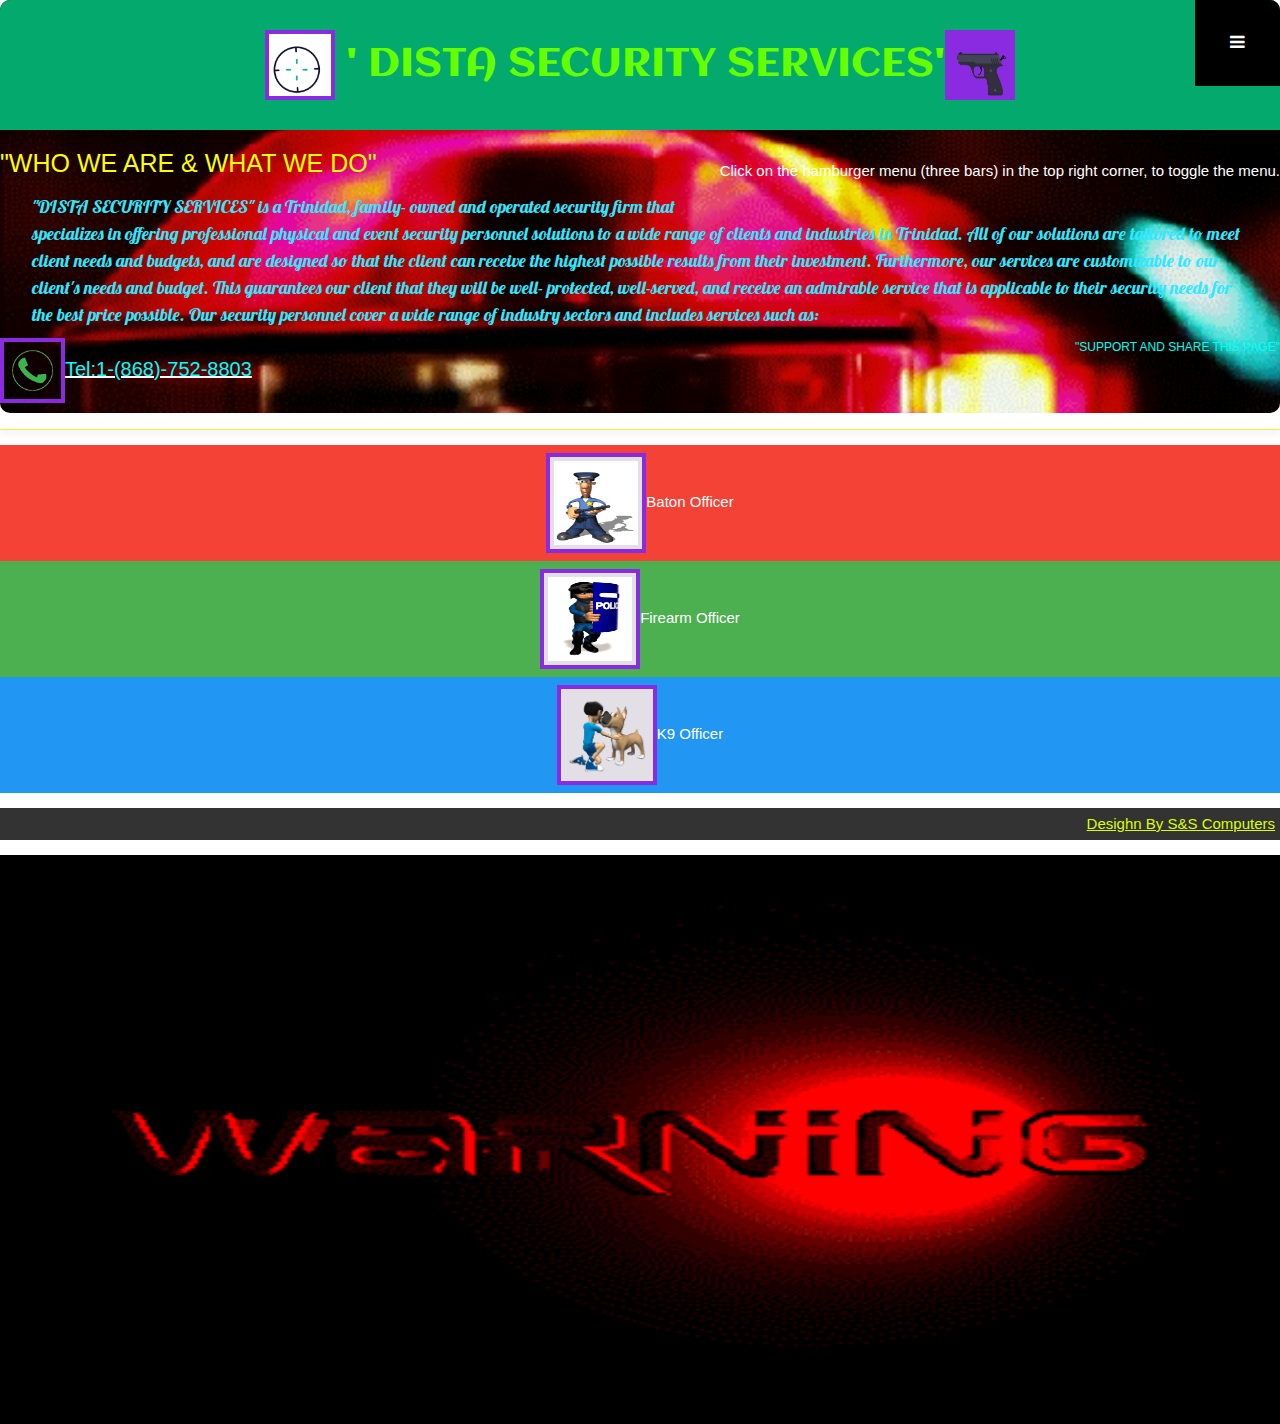
==== commit 4a45eb99: "Update index.html" ====
--- a/index.html
+++ b/index.html
@@ -93,7 +93,7 @@
     <p style="padding-left:16px">
       <p style="float: right;">Click on the hamburger menu (three bars) in the top right corner, to toggle the menu.</p>
       <h3 style="font-size: 25px; color:rgb(251, 255, 0);">"WHO WE ARE & WHAT WE DO"</h3>
-      <p style="font-family: 'Lobster', cursive; font-size: 25px; width: 95% ;margin: auto; color: rgb(50, 231, 255);">"DISTA SECURITY SERVICES" is a Trinidad, family- owned and operated security firm that specializes in offering professional physical and event security personnel solutions to a wide range of clients and industries in Trinidad.  All of our solutions are tailored to meet client needs and budgets, and are designed so that the client can receive the highest possible results from their investment. Furthermore, our services are customizable to our client's needs and budget.  This guarantees our client that they will be well- protected, well-served, and receive an admirable service that is applicable to their security needs for the best price possible. Our security personnel cover a wide range of industry sectors and includes services such as:</p>
+      <p style="font-family: 'Lobster', cursive; font-size: 18px; width: 95% ;margin: auto; color: rgb(50, 231, 255);">"DISTA SECURITY SERVICES" is a Trinidad, family- owned and operated security firm that specializes in offering professional physical and event security personnel solutions to a wide range of clients and industries in Trinidad.  All of our solutions are tailored to meet client needs and budgets, and are designed so that the client can receive the highest possible results from their investment. Furthermore, our services are customizable to our client's needs and budget.  This guarantees our client that they will be well- protected, well-served, and receive an admirable service that is applicable to their security needs for the best price possible. Our security personnel cover a wide range of industry sectors and includes services such as:</p>
       <div style="color: rgb(0, 255, 242); font-size: 12px; float: right;" class="a2a_kit a2a_kit_size_32 a2a_default_style">
         "SUPPORT AND SHARE THIS PAGE"</a>
         <a class="a2a_button_whatsapp"></a>
